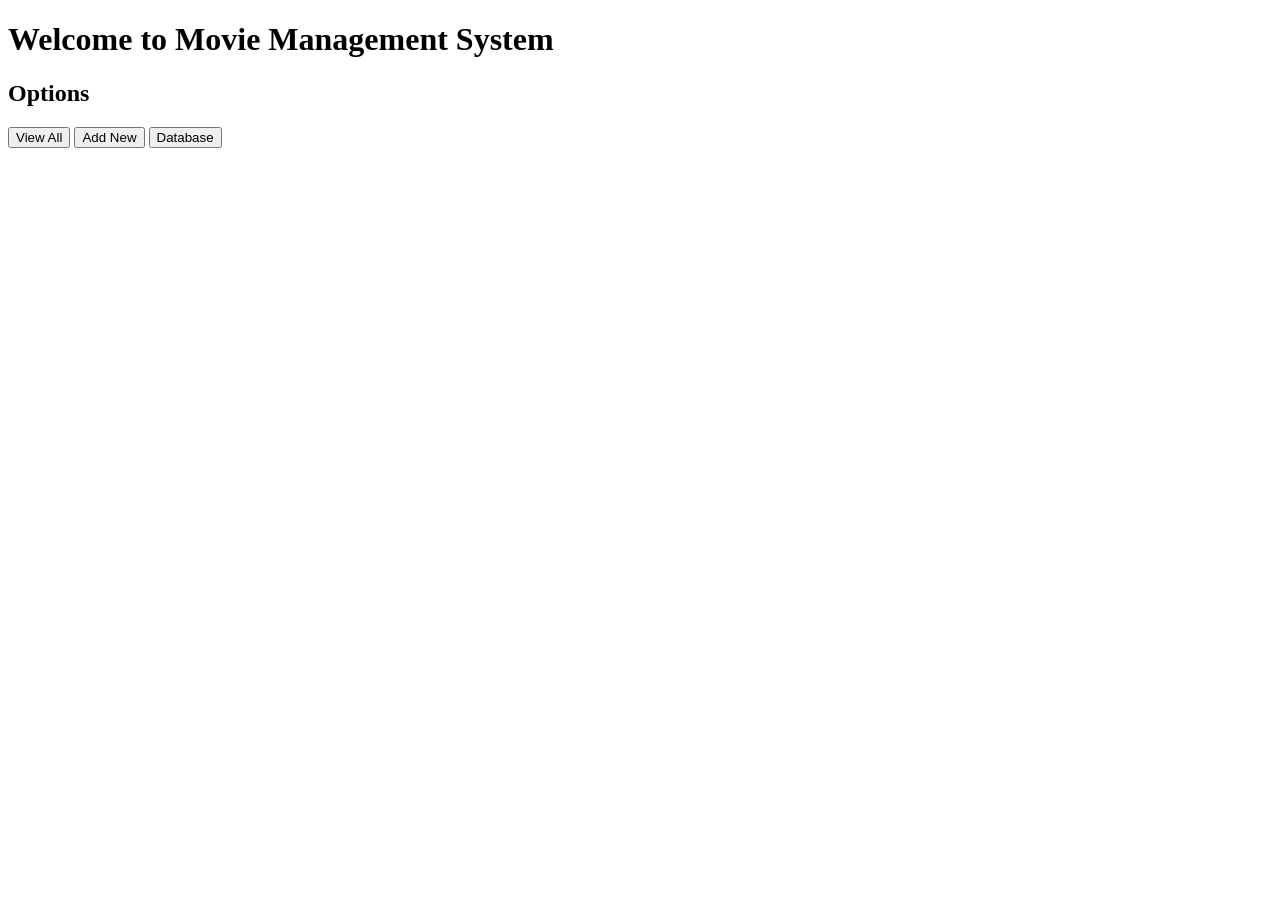
==== src/main/resources/templates/index.html @ 7180a973 "Controller and basic index" ====
<!DOCTYPE html>
<html lang="en" xlmns:th="http://www.thymeleaf.org">
<head>
    <meta charset="UTF-8">
    <title>Movie Management</title>
</head>
<body>
<div>
    <h1>Welcome to Movie Management System</h1>
</div>
<div>
    <h2>Options</h2>
    <button>View All</button>
    <button>Add New</button>
    <button>Database</button>
</div>
</body>
</html>
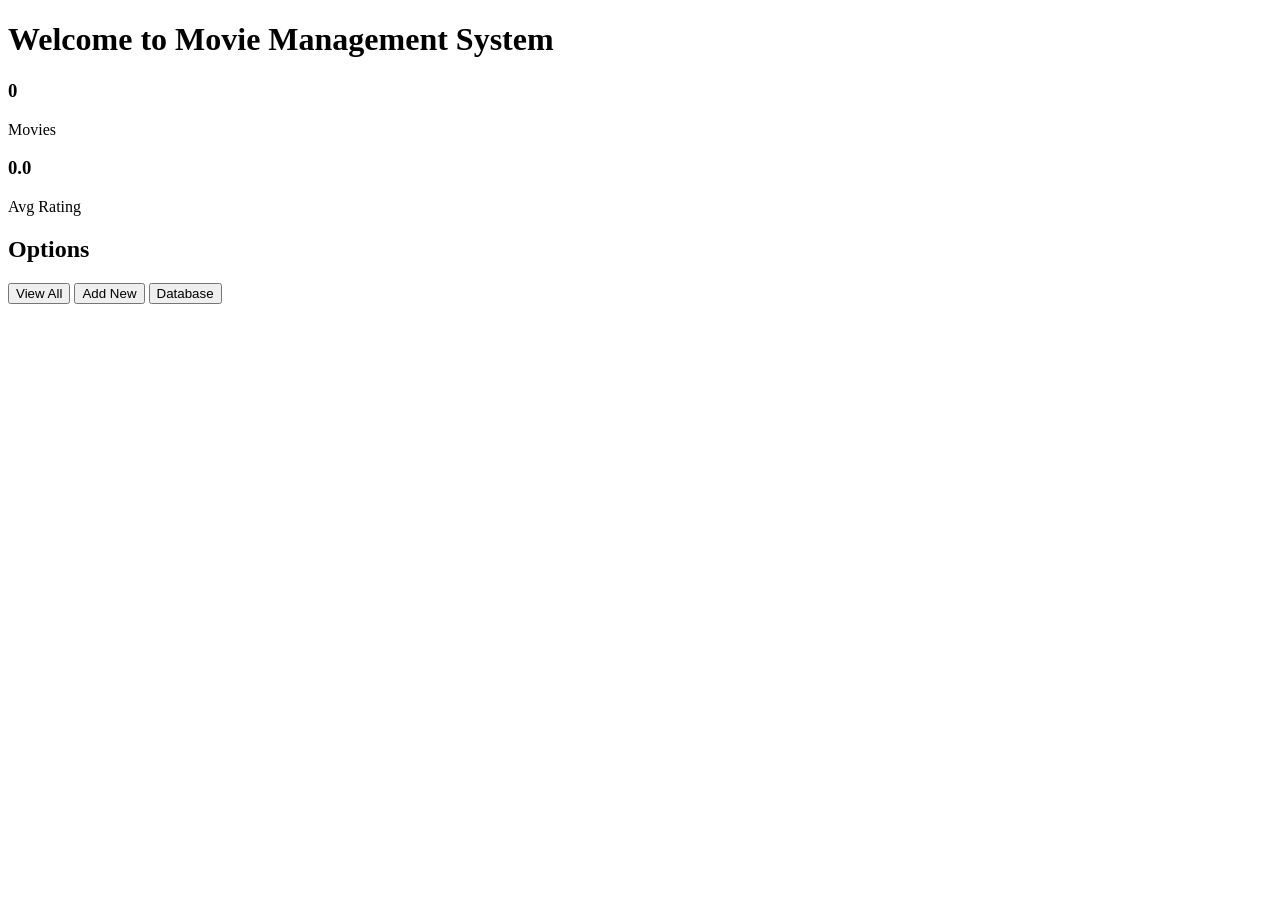
==== commit 826a36b6: "Setup data and model classes, some work on index.html (staggered updates to other pages for separate" ====
--- a/src/main/resources/templates/index.html
+++ b/src/main/resources/templates/index.html
@@ -8,6 +8,18 @@
 <div>
     <h1>Welcome to Movie Management System</h1>
 </div>
+<div class="stats">
+    <div class="stat-box">
+        <i class="fas fa-film"></i>
+        <h3 th:text="${movieCount ?: '0'}">0</h3>
+        <p>Movies</p>
+    </div>
+    <div class="stat-box">
+        <i class="fas fa-star"></i>
+        <h3 th:text="${averageRating ?: '0.0'}">0.0</h3>
+        <p>Avg Rating</p>
+    </div>
+</div>
 <div>
     <h2>Options</h2>
     <button>View All</button>
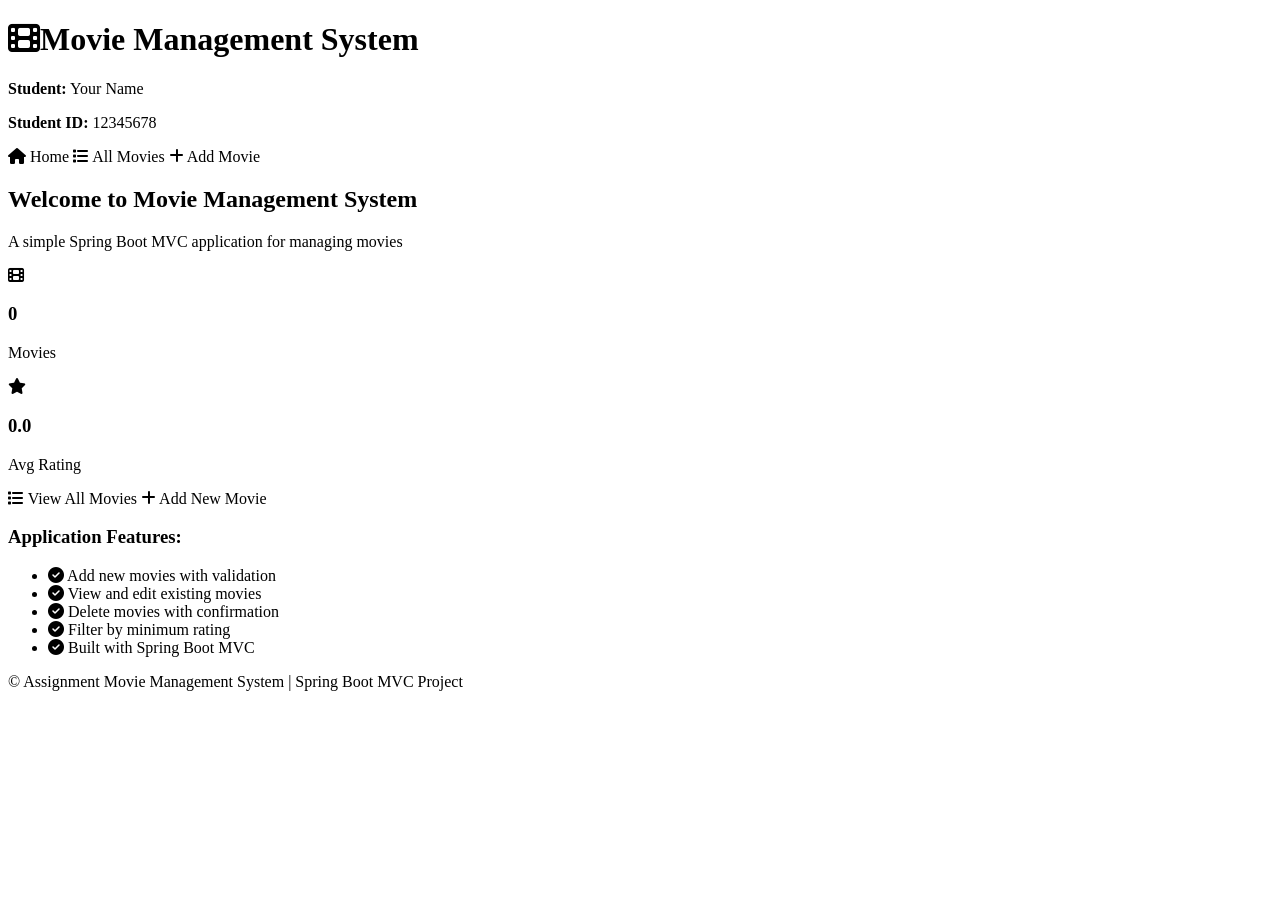
==== commit 2d79d5df: "Fixed silly errors with model variable names and using the old student HomeController" ====
--- a/src/main/resources/templates/index.html
+++ b/src/main/resources/templates/index.html
@@ -1,30 +1,73 @@
 <!DOCTYPE html>
-<html lang="en" xlmns:th="http://www.thymeleaf.org">
+<html lang="en" xmlns:th="http://www.thymeleaf.org">
 <head>
     <meta charset="UTF-8">
-    <title>Movie Management</title>
+    <meta name="viewport" content="width=device-width, initial-scale=1.0">
+    <title>Movie Management System</title>
+    <link rel="stylesheet" th:href="@{/css/style.css}">
+    <link rel="stylesheet" href="https://cdnjs.cloudflare.com/ajax/libs/font-awesome/6.4.0/css/all.min.css">
 </head>
 <body>
-<div>
-    <h1>Welcome to Movie Management System</h1>
-</div>
-<div class="stats">
-    <div class="stat-box">
-        <i class="fas fa-film"></i>
-        <h3 th:text="${movieCount ?: '0'}">0</h3>
-        <p>Movies</p>
-    </div>
-    <div class="stat-box">
-        <i class="fas fa-star"></i>
-        <h3 th:text="${averageRating ?: '0.0'}">0.0</h3>
-        <p>Avg Rating</p>
-    </div>
-</div>
-<div>
-    <h2>Options</h2>
-    <button>View All</button>
-    <button>Add New</button>
-    <button>Database</button>
+<div class="container">
+    <header class="simple-header">
+        <h1><i class="fas fa-film"></i>Movie Management System</h1>
+        <div class="student-info">
+            <p><strong>Student:</strong> <span th:text="${studentName}">Your Name</span></p>
+            <p><strong>Student ID:</strong> <span th:text="${studentNumber}">12345678</span></p>
+        </div>
+    </header>
+
+    <nav class="simple-nav">
+        <a th:href="@{/}" class="nav-btn active"><i class="fas fa-home"></i> Home</a>
+        <a th:href="@{/movies}" class="nav-btn"><i class="fas fa-list"></i> All Movies</a>
+        <a th:href="@{/movies/new}" class="nav-btn"><i class="fas fa-plus"></i> Add Movie</a>
+    </nav>
+
+    <main>
+        <div class="welcome-section">
+            <h2 th:text="${welcomeMessage}">Welcome to Movie Management System</h2>
+            <p class="subtitle">A simple Spring Boot MVC application for managing movies</p>
+
+            <div class="stats">
+                <div class="stat-box">
+                    <i class="fas fa-film"></i>
+                    <h3 th:text="${movieCount ?: '0'}">0</h3>
+                    <p>Movies</p>
+                </div>
+                <div class="stat-box">
+                    <i class="fas fa-star"></i>
+                    <h3 th:text="${averageRating ?: '0.0'}">0.0</h3>
+                    <p>Avg Rating</p>
+                </div>
+            </div>
+
+            <div class="quick-actions">
+                <a th:href="@{/movies}" class="btn btn-primary">
+                    <i class="fas fa-list"></i> View All Movies
+                </a>
+                <a th:href="@{/movies/add}" class="btn btn-secondary">
+                    <i class="fas fa-plus"></i> Add New Movie
+                </a>
+            </div>
+        </div>
+
+        <div class="features">
+            <h3>Application Features:</h3>
+            <ul class="feature-list">
+                <li><i class="fas fa-check-circle"></i> Add new movies with validation</li>
+                <li><i class="fas fa-check-circle"></i> View and edit existing movies</li>
+                <li><i class="fas fa-check-circle"></i> Delete movies with confirmation</li>
+
+
+                <li><i class="fas fa-check-circle"></i> Filter by minimum rating</li>
+                <li><i class="fas fa-check-circle"></i> Built with Spring Boot MVC</li>
+            </ul>
+        </div>
+    </main>
+
+    <footer class="simple-footer">
+        <p>&copy; Assignment Movie Management System | Spring Boot MVC Project</p>
+    </footer>
 </div>
 </body>
-</html>+</html>
